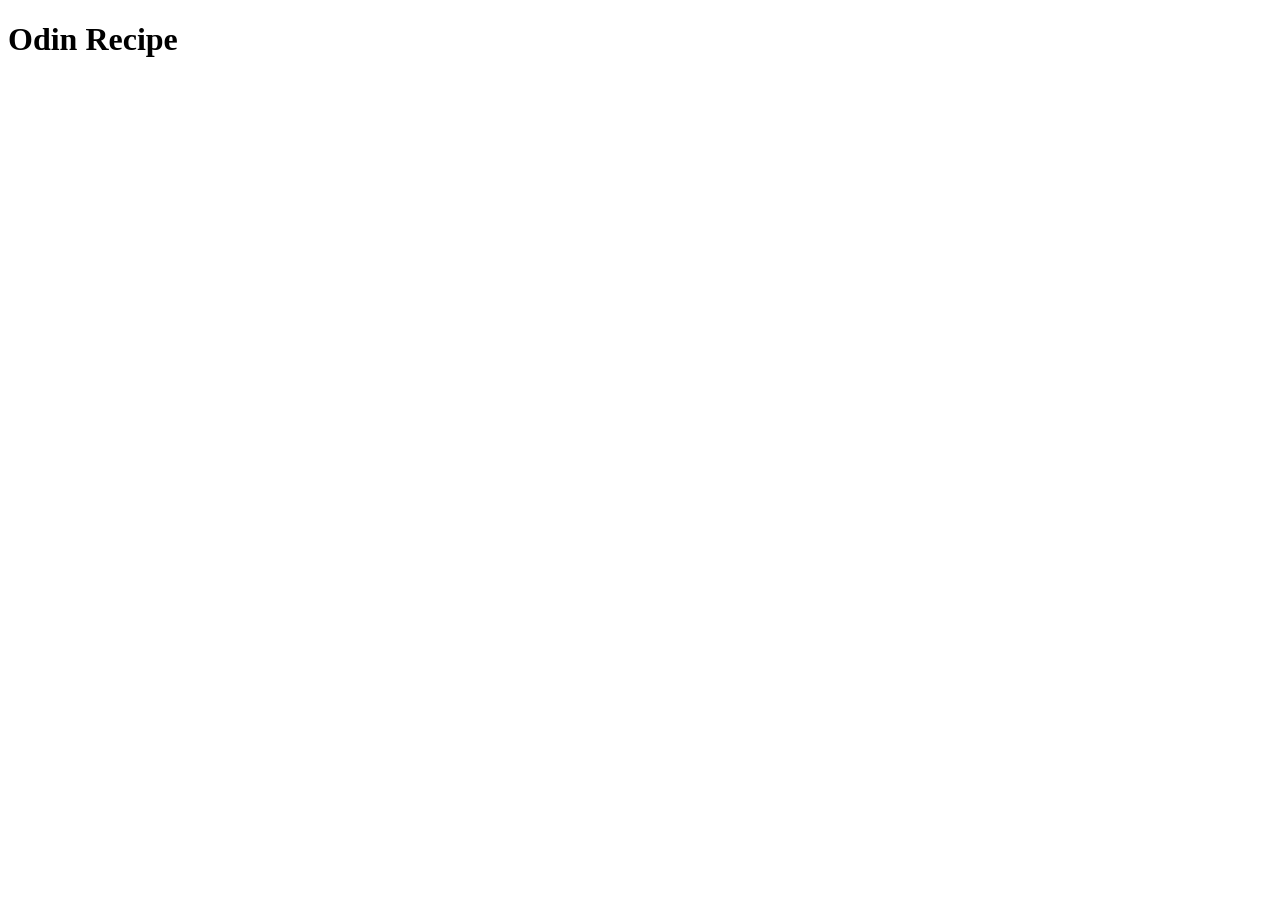
==== index.html @ 5129e9d4 "Add basic index.html boilerplate and recipe file structure" ====
<!DOCTYPE html>
<html lang="en">
<head>
    <meta charset="UTF-8">
    <meta name="viewport" content="width=device-width, initial-scale=1.0">
    <title>Document</title>
</head>
<body>
    <h1>Odin Recipe</h1>
</body>
</html>
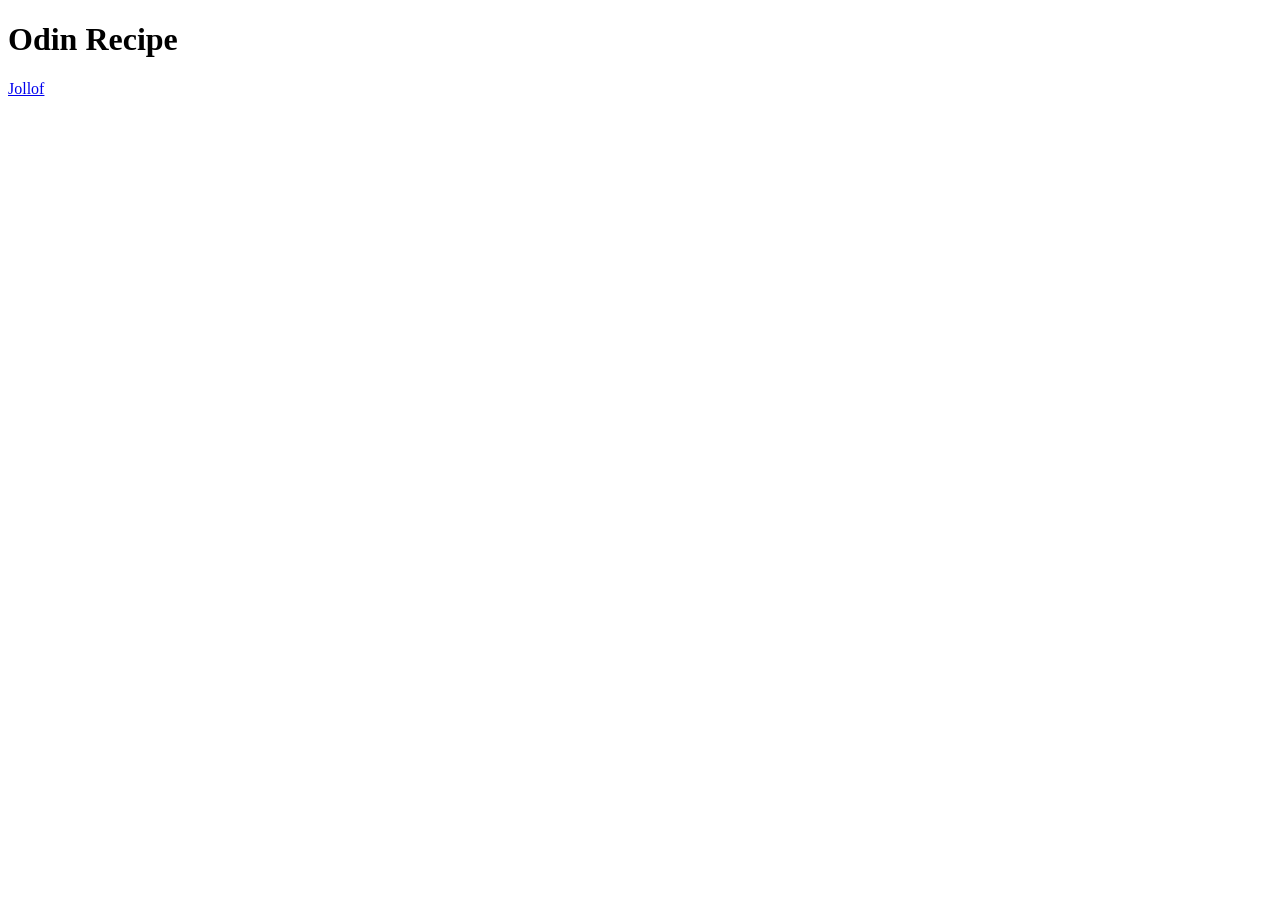
==== commit 925d139d: "Add description and ingredients heading to jollof recipe" ====
--- a/index.html
+++ b/index.html
@@ -7,5 +7,6 @@
 </head>
 <body>
     <h1>Odin Recipe</h1>
+    <a href="recipes/jollof.html">Jollof</a>
 </body>
 </html>
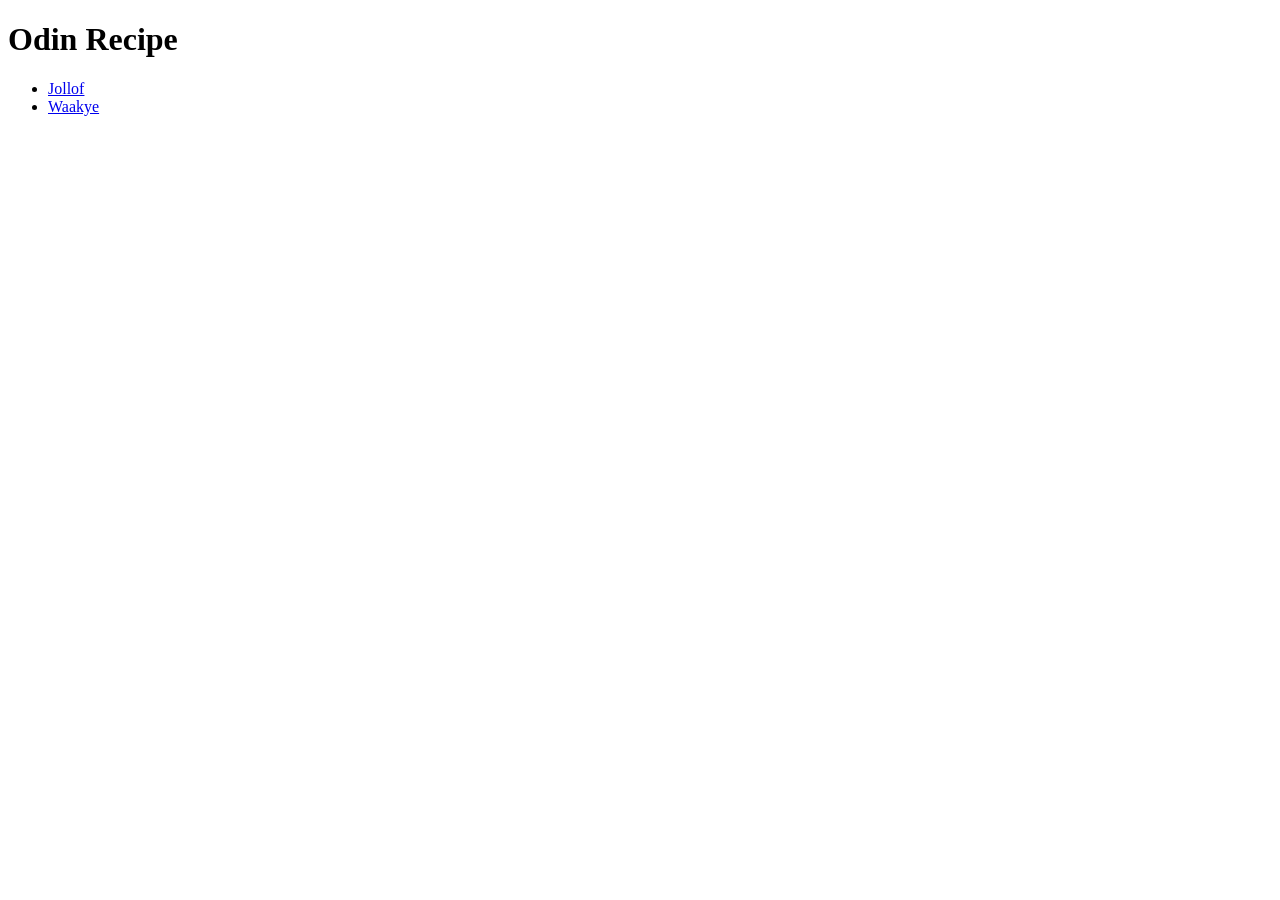
==== commit 90a35c93: "Added complete waakye recipe page with ingredients and steps" ====
--- a/index.html
+++ b/index.html
@@ -3,10 +3,19 @@
 <head>
     <meta charset="UTF-8">
     <meta name="viewport" content="width=device-width, initial-scale=1.0">
-    <title>Document</title>
+    <title>Recipes</title>
 </head>
 <body>
     <h1>Odin Recipe</h1>
-    <a href="recipes/jollof.html">Jollof</a>
+    <ul>
+        <li>
+            <a href="recipes/jollof.html">Jollof</a>
+        </li>
+        <li>
+            <a href="recipes/waakye.html">Waakye</a>
+        </li>
+    </ul>
+    
+    
 </body>
 </html>
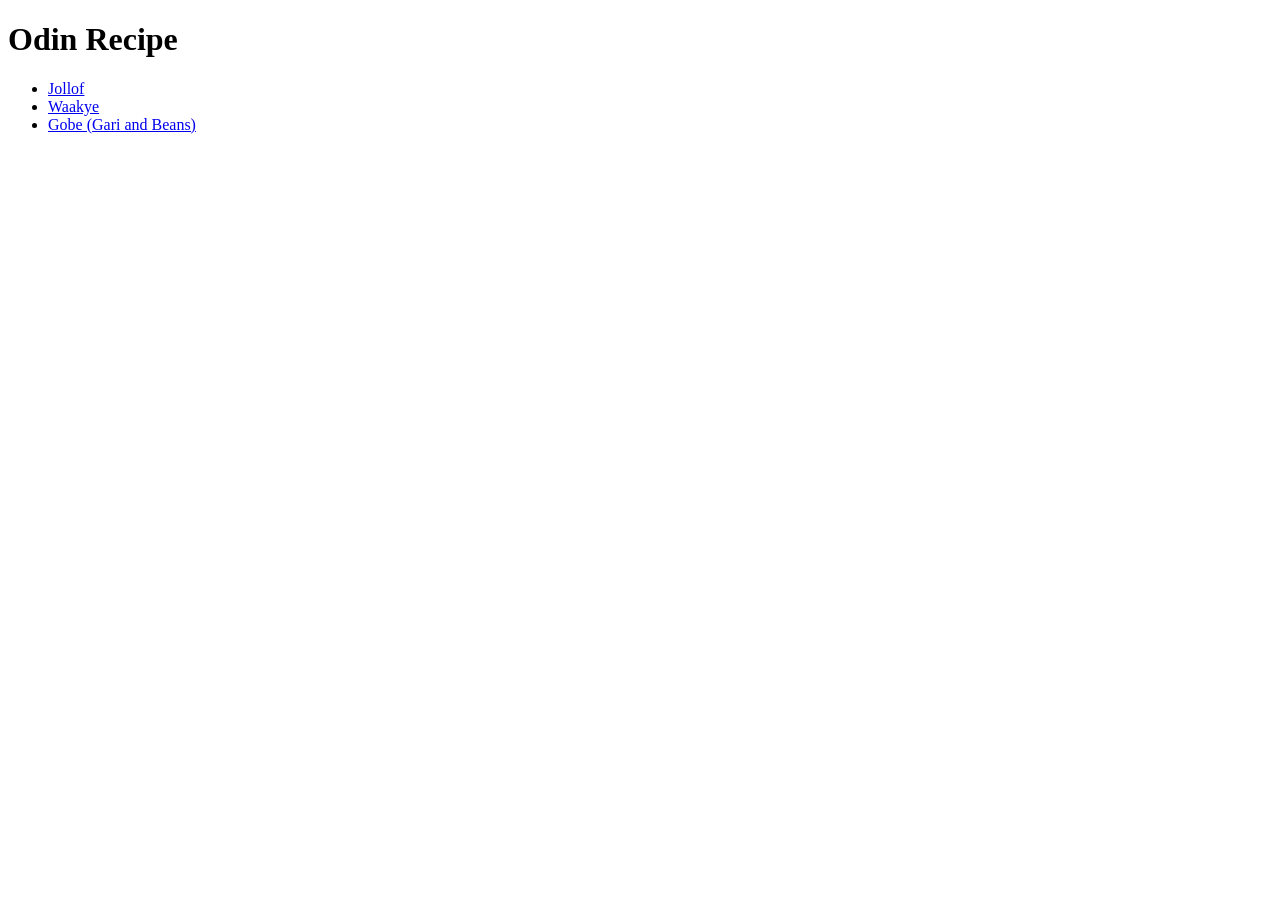
==== commit b89bb092: "Add recipe page and folder" ====
--- a/index.html
+++ b/index.html
@@ -14,6 +14,9 @@
         <li>
             <a href="recipes/waakye.html">Waakye</a>
         </li>
+        <li>
+            <a href="recipes/gobe.html">Gobe (Gari and Beans)</a>
+        </li>
     </ul>
     
     
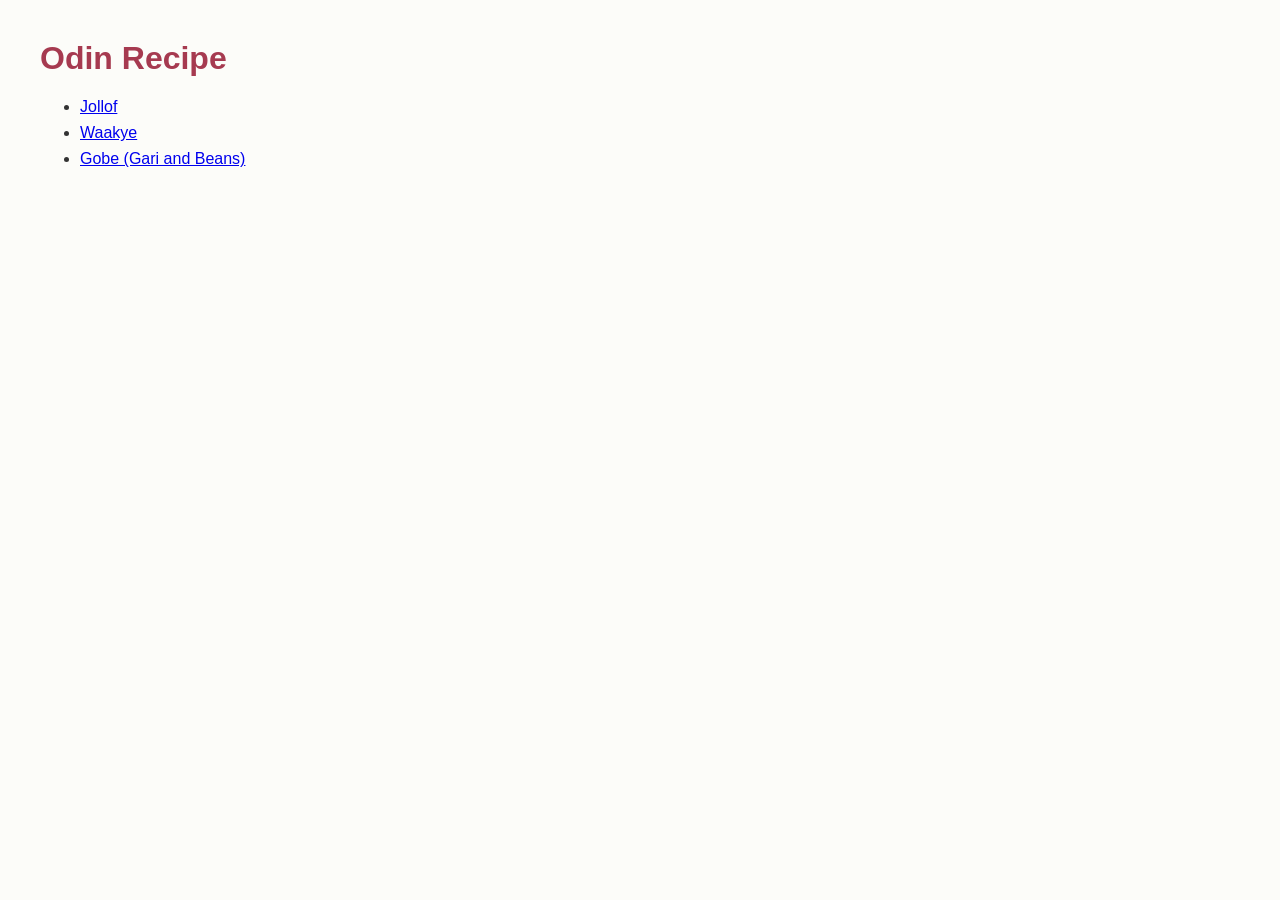
==== commit 39e562c1: "Added a CSS Style file to the recipe page" ====
--- a/index.html
+++ b/index.html
@@ -4,6 +4,7 @@
     <meta charset="UTF-8">
     <meta name="viewport" content="width=device-width, initial-scale=1.0">
     <title>Recipes</title>
+    <link rel="stylesheet" href="style.css">
 </head>
 <body>
     <h1>Odin Recipe</h1>
--- a/style.css
+++ b/style.css
@@ -0,0 +1,22 @@
+body {
+  background-color: #fcfcf9;
+  font-family: sans-serif;
+  color: #333333;
+  margin-top: 40px;
+  margin-bottom: 40px;
+  margin-left: 40px;
+  margin-right: 40px;
+}
+
+h1 {
+  color: #a63a50;
+}
+
+h2 {
+  color: #2c5d63;
+  margin-top: 30px;
+}
+
+li {
+  margin-bottom: 8px;
+}
